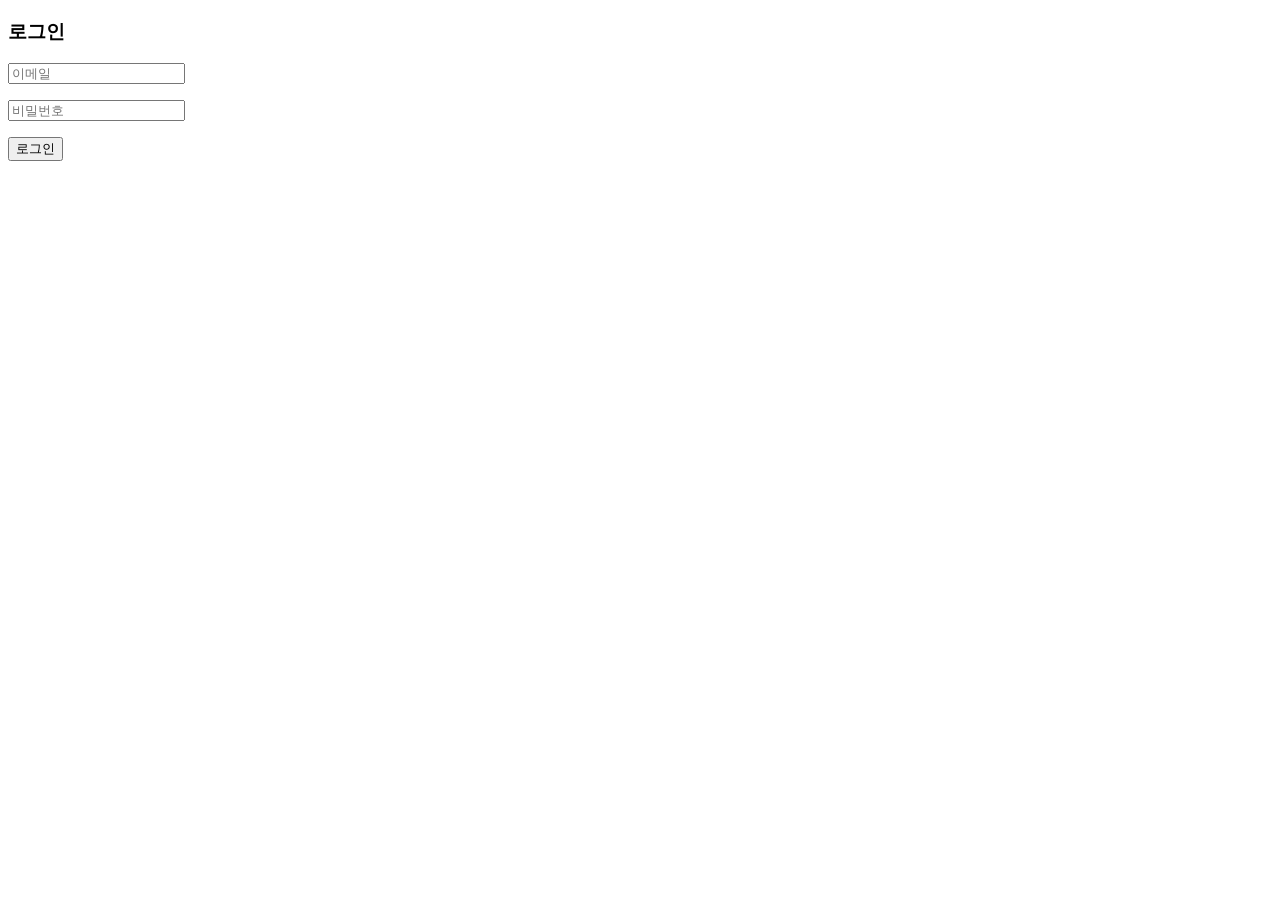
==== src/main/resources/templates/login.html @ 17bfb38c "20240229-7" ====
<!DOCTYPE html>
<html lang="ko"
      xmlns:th="http://www.thymeleaf.org">
<head>
  <meta charset="UTF-8">
  <meta name="viewport" content="width=device-width, initial-scale=1.0">
  <title th:text="#{title.member.login}">$Title$</title>
</head>
<body>
  <h3>로그인</h3>
  <form action="" method="POST">
    <p><input type="text" name="email" placeholder="이메일"></p>
    <p><input type="password" name="passwd" placeholder="비밀번호"></p>
    <p><button>로그인</button></p>
  </form>
</body>
</html>
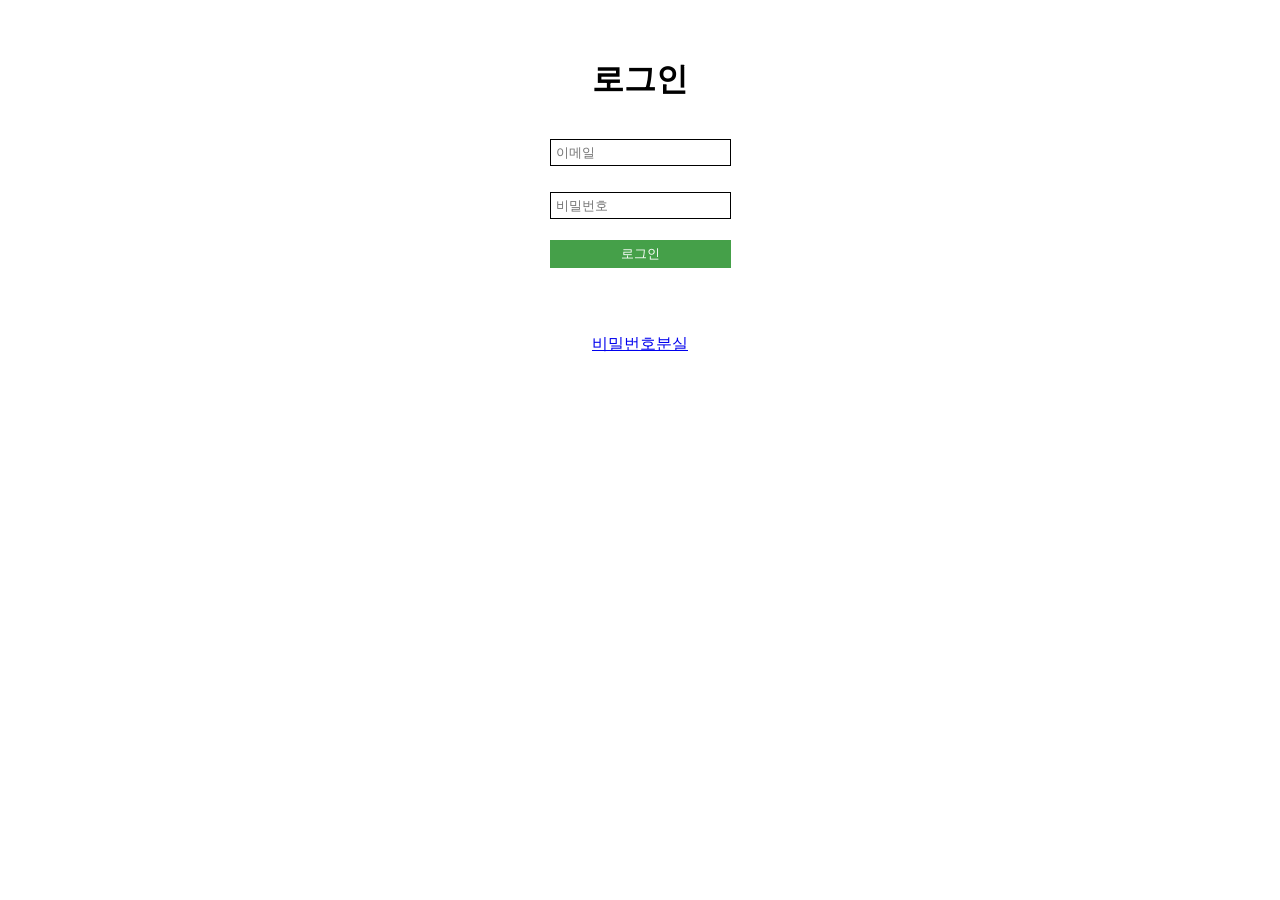
==== commit 6989e010: "20240523-1" ====
--- a/src/main/resources/templates/login.html
+++ b/src/main/resources/templates/login.html
@@ -1,17 +1,99 @@
 <!DOCTYPE html>
 <html lang="ko"
-      xmlns:th="http://www.thymeleaf.org">
+      xmlns:th="http://www.thymeleaf.org"
+      th:replace="~{fragment/layout::main(
+      ~{::title},       <!--/* title */-->
+      <!--/*--------------------------*/-->
+      <!--/* external */-->
+      ~{},              <!--/* styles */-->
+      ~{},              <!--/* scripts */-->
+      <!--/* internal */-->
+      ~{::style},              <!--/* style */-->
+      ~{},              <!--/* script */-->
+      <!--/*--------------------------*/-->
+      ~{::.topmenu},    <!--/* upm */-->
+      ~{},               <!--/* header */-->
+      ~{::.gnb},         <!--/* gnb */-->
+      ~{::main},        <!--/* main */-->
+      ~{::.foot},       <!--/* footer default*/-->
+      )}">
 <head>
   <meta charset="UTF-8">
+  <meta http-equiv="X-UA-Compatible" content="IE=edge">
   <meta name="viewport" content="width=device-width, initial-scale=1.0">
-  <title th:text="#{title.member.login}">$Title$</title>
+  <title>로 그 인</title>
+  <style>
+    /* 부모 요소(main)의 크기와 정렬 설정 */
+    .main {
+      display: flex; /* Flexbox 레이아웃 사용 */
+      justify-content: center; /* 가로축 중앙 정렬 */
+      align-items: center; /* 세로축 중앙 정렬 */
+      /* height: 100vh;  화면 높이를 100%로 설정 */
+    }
+
+    /* 로그인 랩의 스타일 설정 */
+    .wrap-login {
+      text-align: center; /* 텍스트 중앙 정렬 */
+    }
+
+    .main .wrap-login h3 {
+      margin-top : 50px;
+      font-size : 2rem;
+      font-bold : bolder;
+    }
+
+    /* 입력 필드와 버튼의 스타일 설정 */
+    .main input[type="text"],
+    .main input[type="password"] {
+      width: 100%; /* 너비를 100%로 설정 */
+      padding: 5px; /* 안쪽 여백 설정 */
+      margin: 5px 0; /* 바깥 여백 설정 */
+      box-sizing: border-box; /* 박스 크기 설정 */
+      border: 1px solid black;
+    }
+
+    .main button {
+      width: 100%; /* 너비를 100%로 설정 */
+      padding: 5px; /* 안쪽 여백 설정 */
+      background-color: #4CAF50; /* 배경색 설정 */
+      color: white; /* 글자색 설정 */
+      border: none; /* 테두리 제거 */
+      cursor: pointer; /* 커서 모양 설정 */
+      background-color: #45a049; /* 버튼 호버 시 배경색 변경 */
+      margin-bottom:50px;
+    }
+
+  </style>
 </head>
 <body>
-  <h3>로그인</h3>
-  <form action="" method="POST">
-    <p><input type="text" name="email" placeholder="이메일"></p>
-    <p><input type="password" name="passwd" placeholder="비밀번호"></p>
-    <p><button>로그인</button></p>
-  </form>
+<div class="wrap">
+  <div id="tl"></div>
+  <div id="tc">
+    <div class="topmenu" th:insert="~{fragment/top::beforeLoginTop}"/>
+  </div>
+  <div id="tr"></div>
+  <div id="banner">
+    <header class="head" th:insert="~{fragment/banner::global}"/>
+  </div>
+  <div id="gnb">
+    <nav class="gnb" th:insert="~{fragment/menu::global}"/>
+  </div>
+  <div id="content">
+    <main class="main">
+      <div class="wrap-login">
+        <h3>로그인</h3>
+        <form action="" method="POST">
+          <p><input type="text" name="email" placeholder="이메일"></p>
+          <p><input type="password" name="passwd" placeholder="비밀번호"></p>
+          <p><button>로그인</button></p>
+        </form>
+        <div><p><a href="/members/findPwd">비밀번호분실</a></p></div>
+      </div>
+    </main>
+  </div>
+  <div id="foot">
+    <footer class="foot" th:insert="~{fragment/footer::global}"/>
+  </div>
+</div>
 </body>
 </html>
